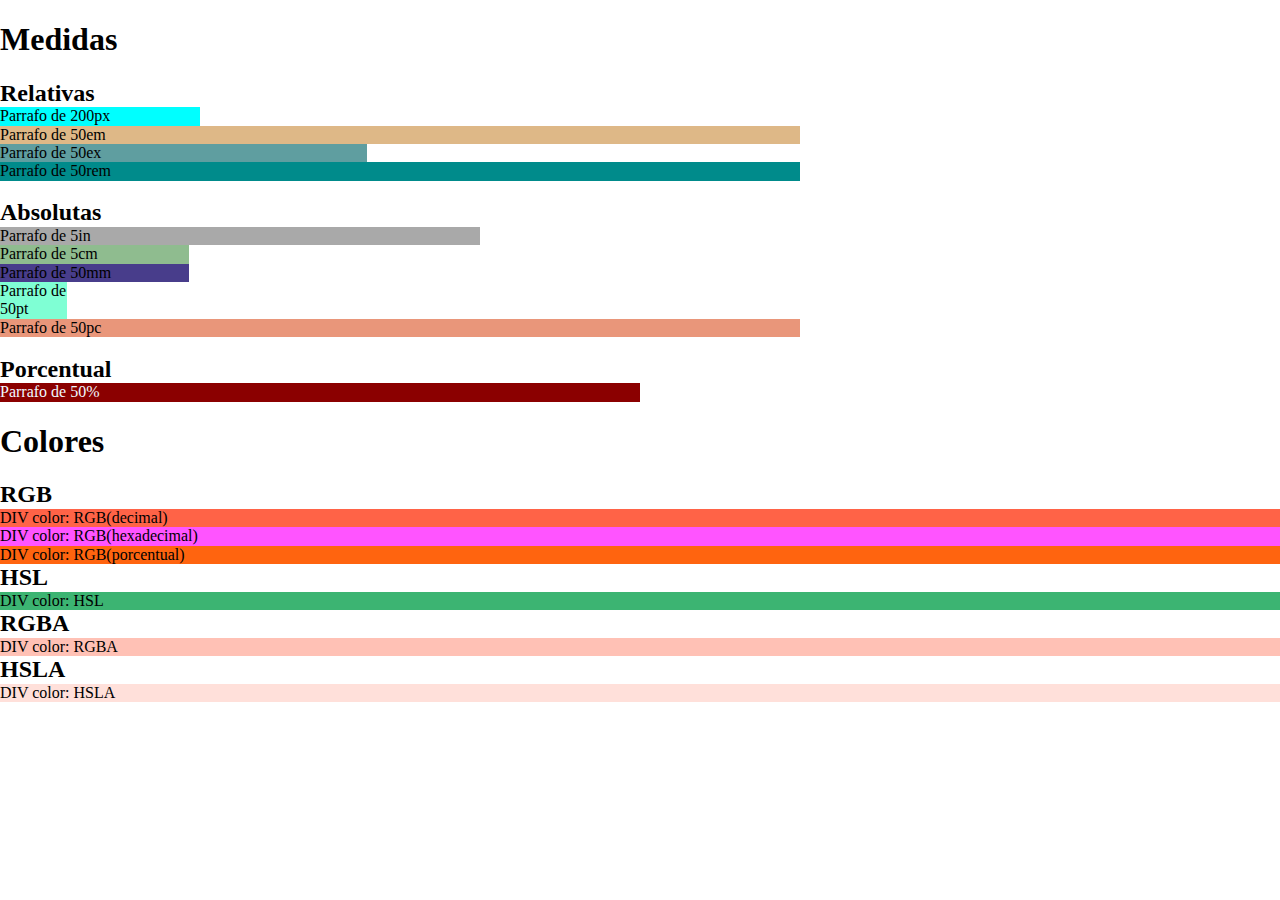
==== index.html @ 099319a7 "first commit" ====
<!DOCTYPE html>
<html lang="en">
<head>
    <meta charset="UTF-8">
    <meta name="viewport" content="width=device-width, initial-scale=1.0">
    <meta http-equiv="X-UA-Compatible" content="ie=edge">
    <link rel="stylesheet" href="normalize1.css">
    <title>Practica 2</title>
</head>
<body>
    <section>
        <h1>Medidas</h1>

        <article>
            <h2>Relativas</h2>

            <p id="px">Parrafo de 200px</p>
            <p id="em">Parrafo de 50em</p>
            <p id="ex">Parrafo de 50ex</p>
            <p id="rem">Parrafo de 50rem</p>
        </article>

        <br>

        <article>
            <h2>Absolutas</h2>

            <p id="in">Parrafo de 5in</p>
            <p id="cm">Parrafo de 5cm</p>
            <p id="mm">Parrafo de 50mm</p>
            <p id="pt">Parrafo de 50pt</p>
            <p id="pc">Parrafo de 50pc</p>
        </article>

        <br>

        <article>
            <h2>Porcentual</h2>

            <p id="porce">Parrafo de 50%</p>
        </article>
    </section>

    <section>
        <h1>Colores</h1>

        <article>
            <h2>RGB</h2>

            <div id="dec">DIV color: RGB(decimal)</div>
            <div id="hex">DIV color: RGB(hexadecimal)</div>
            <div id="por">DIV color: RGB(porcentual)</div>

            <h2>HSL</h2>
            <div id="hsl">DIV color: HSL</div>

            <h2>RGBA</h2>
            <div id="rgba">DIV color: RGBA</div>

            <h2>HSLA</h2>
            <div id="hsla">DIV color: HSLA</div>
        </article>
    </section>
    
</body>
</html>
---- normalize1.css ----
/*! normalize.css v8.0.1 | MIT License | github.com/necolas/normalize.css */

/* Document
   ========================================================================== */

/**
 * 1. Correct the line height in all browsers.
 * 2. Prevent adjustments of font size after orientation changes in iOS.
 */

html {
  line-height: 1.15; /* 1 */
  -webkit-text-size-adjust: 100%; /* 2 */
}

/* Sections
   ========================================================================== */

/**
 * Remove the margin in all browsers.
 */

* {
  margin: 0;
  padding: 0;
}

/**
 * Render the `main` element consistently in IE.
 */

main {
  display: block;
}

/**
 * Correct the font size and margin on `h1` elements within `section` and
 * `article` contexts in Chrome, Firefox, and Safari.
 */

h1 {
  font-size: 2em;
  margin: 0.67em 0;
}

/* Grouping content
   ========================================================================== */

/**
 * 1. Add the correct box sizing in Firefox.
 * 2. Show the overflow in Edge and IE.
 */

hr {
  box-sizing: content-box; /* 1 */
  height: 0; /* 1 */
  overflow: visible; /* 2 */
}

/**
 * 1. Correct the inheritance and scaling of font size in all browsers.
 * 2. Correct the odd `em` font sizing in all browsers.
 */

pre {
  font-family: monospace, monospace; /* 1 */
  font-size: 1em; /* 2 */
}

/* Text-level semantics
   ========================================================================== */

/**
 * Remove the gray background on active links in IE 10.
 */

a {
  background-color: transparent;
}

/**
 * 1. Remove the bottom border in Chrome 57-
 * 2. Add the correct text decoration in Chrome, Edge, IE, Opera, and Safari.
 */

abbr[title] {
  border-bottom: none; /* 1 */
  text-decoration: underline; /* 2 */
  text-decoration: underline dotted; /* 2 */
}

/**
 * Add the correct font weight in Chrome, Edge, and Safari.
 */

b,
strong {
  font-weight: bolder;
}

/**
 * 1. Correct the inheritance and scaling of font size in all browsers.
 * 2. Correct the odd `em` font sizing in all browsers.
 */

code,
kbd,
samp {
  font-family: monospace, monospace; /* 1 */
  font-size: 1em; /* 2 */
}

/**
 * Add the correct font size in all browsers.
 */

small {
  font-size: 80%;
}

/**
 * Prevent `sub` and `sup` elements from affecting the line height in
 * all browsers.
 */

sub,
sup {
  font-size: 75%;
  line-height: 0;
  position: relative;
  vertical-align: baseline;
}

sub {
  bottom: -0.25em;
}

sup {
  top: -0.5em;
}

/* Embedded content
   ========================================================================== */

/**
 * Remove the border on images inside links in IE 10.
 */

img {
  border-style: none;
}

/* Forms
   ========================================================================== */

/**
 * 1. Change the font styles in all browsers.
 * 2. Remove the margin in Firefox and Safari.
 */

button,
input,
optgroup,
select,
textarea {
  font-family: inherit; /* 1 */
  font-size: 100%; /* 1 */
  line-height: 1.15; /* 1 */
  margin: 0; /* 2 */
}

/**
 * Show the overflow in IE.
 * 1. Show the overflow in Edge.
 */

button,
input { /* 1 */
  overflow: visible;
}

/**
 * Remove the inheritance of text transform in Edge, Firefox, and IE.
 * 1. Remove the inheritance of text transform in Firefox.
 */

button,
select { /* 1 */
  text-transform: none;
}

/**
 * Correct the inability to style clickable types in iOS and Safari.
 */

button,
[type="button"],
[type="reset"],
[type="submit"] {
  -webkit-appearance: button;
}

/**
 * Remove the inner border and padding in Firefox.
 */

button::-moz-focus-inner,
[type="button"]::-moz-focus-inner,
[type="reset"]::-moz-focus-inner,
[type="submit"]::-moz-focus-inner {
  border-style: none;
  padding: 0;
}

/**
 * Restore the focus styles unset by the previous rule.
 */

button:-moz-focusring,
[type="button"]:-moz-focusring,
[type="reset"]:-moz-focusring,
[type="submit"]:-moz-focusring {
  outline: 1px dotted ButtonText;
}

/**
 * Correct the padding in Firefox.
 */

fieldset {
  padding: 0.35em 0.75em 0.625em;
}

/**
 * 1. Correct the text wrapping in Edge and IE.
 * 2. Correct the color inheritance from `fieldset` elements in IE.
 * 3. Remove the padding so developers are not caught out when they zero out
 *    `fieldset` elements in all browsers.
 */

legend {
  box-sizing: border-box; /* 1 */
  color: inherit; /* 2 */
  display: table; /* 1 */
  max-width: 100%; /* 1 */
  padding: 0; /* 3 */
  white-space: normal; /* 1 */
}

/**
 * Add the correct vertical alignment in Chrome, Firefox, and Opera.
 */

progress {
  vertical-align: baseline;
}

/**
 * Remove the default vertical scrollbar in IE 10+.
 */

textarea {
  overflow: auto;
}

/**
 * 1. Add the correct box sizing in IE 10.
 * 2. Remove the padding in IE 10.
 */

[type="checkbox"],
[type="radio"] {
  box-sizing: border-box; /* 1 */
  padding: 0; /* 2 */
}

/**
 * Correct the cursor style of increment and decrement buttons in Chrome.
 */

[type="number"]::-webkit-inner-spin-button,
[type="number"]::-webkit-outer-spin-button {
  height: auto;
}

/**
 * 1. Correct the odd appearance in Chrome and Safari.
 * 2. Correct the outline style in Safari.
 */

[type="search"] {
  -webkit-appearance: textfield; /* 1 */
  outline-offset: -2px; /* 2 */
}

/**
 * Remove the inner padding in Chrome and Safari on macOS.
 */

[type="search"]::-webkit-search-decoration {
  -webkit-appearance: none;
}

/**
 * 1. Correct the inability to style clickable types in iOS and Safari.
 * 2. Change font properties to `inherit` in Safari.
 */

::-webkit-file-upload-button {
  -webkit-appearance: button; /* 1 */
  font: inherit; /* 2 */
}

/* Interactive
   ========================================================================== */

/*
 * Add the correct display in Edge, IE 10+, and Firefox.
 */

details {
  display: block;
}

/*
 * Add the correct display in all browsers.
 */

summary {
  display: list-item;
}

/* Misc
   ========================================================================== */

/**
 * Add the correct display in IE 10+.
 */

template {
  display: none;
}

/**
 * Add the correct display in IE 10.
 */

[hidden] {
  display: none;
}

/*aqui empieza codigo de html: Medidas*/
#px{
  width: 200px;
  background-color: aqua;
}

#em{
  width: 50em;
  background-color: burlywood;
}

#ex{
  width: 50ex;
  background-color: cadetblue;
}

#rem{
  width: 50rem;
  background-color: darkcyan;
}

#in{
  width: 5in;
  background-color: darkgray;
}

#cm{
  width: 5cm;
  background-color: darkseagreen;
}

#mm{
  width: 50mm;
  background-color: darkslateblue;
}

#pt{
  width: 50pt;
  background-color: aquamarine;
}

#pc{
  width: 50pc;
  background-color: darksalmon;
}

#porce{
  width: 50%;
  background-color: darkred;
  color: aliceblue;
}

/*aqui empieza codigo de html: Colores*/
#dec{
  background-color: rgb(255, 99, 71);
}
#hex{
  background-color: #ff54ff;
}
#por{
  background-color: rgb(100%, 39.21%, 5.88%);
}
#hsl{
  background-color: hsl(147, 50%, 47%);
}
#rgba{
  background-color: rgba(255, 99, 71, 0.4);
}
#hsla{
  background-color:hsla(10, 100%, 64%, 0.2);
}
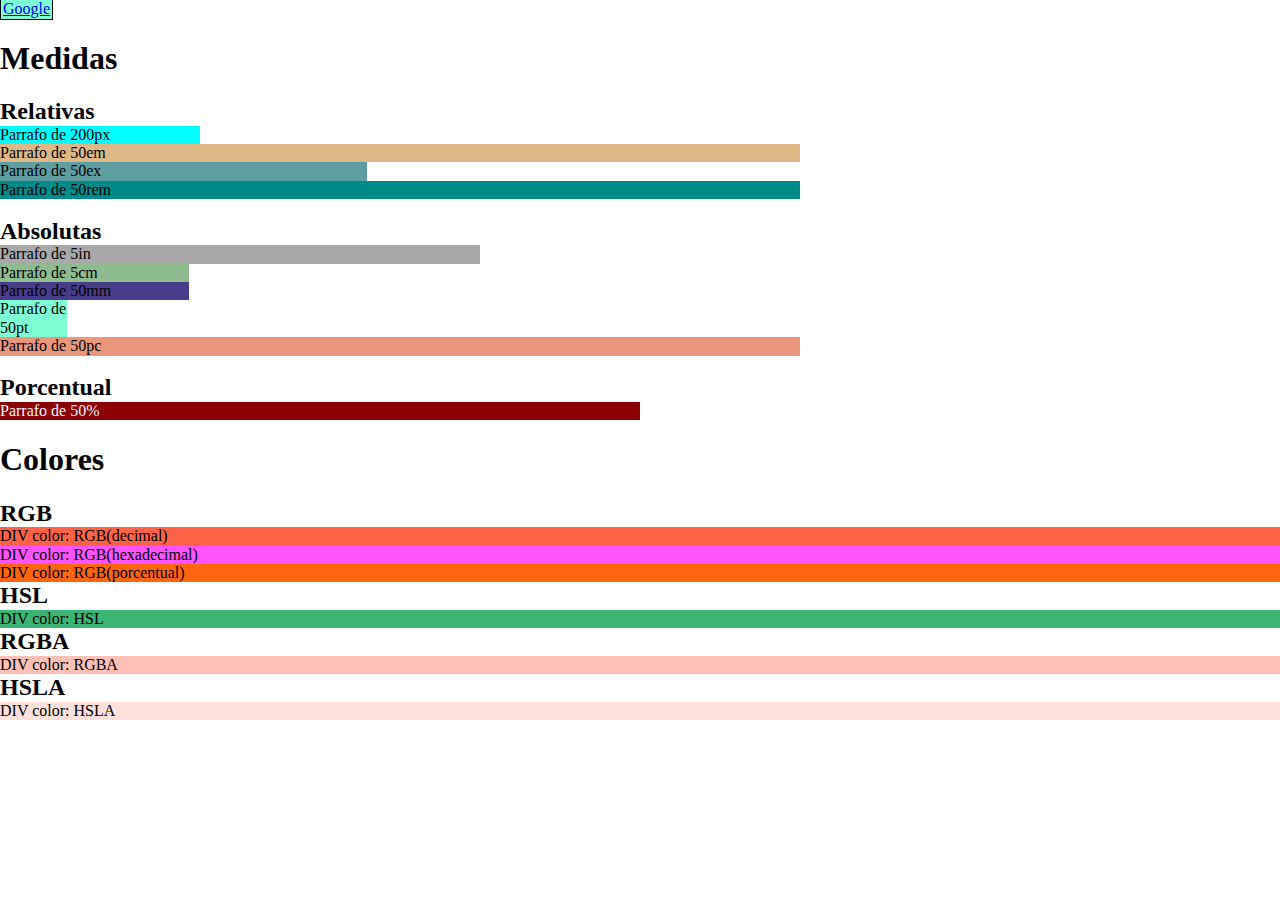
==== commit 7da3e955: "add a label" ====
--- a/index.html
+++ b/index.html
@@ -8,6 +8,9 @@
     <title>Practica 2</title>
 </head>
 <body>
+    <a href="www.google.com">Google</a>
+
+
     <section>
         <h1>Medidas</h1>
 
--- a/normalize1.css
+++ b/normalize1.css
@@ -419,4 +419,10 @@
 }
 #hsla{
   background-color:hsla(10, 100%, 64%, 0.2);
+}
+
+a{
+  background-color: aquamarine;
+  border: 1px solid black;
+  padding: 2px;
 }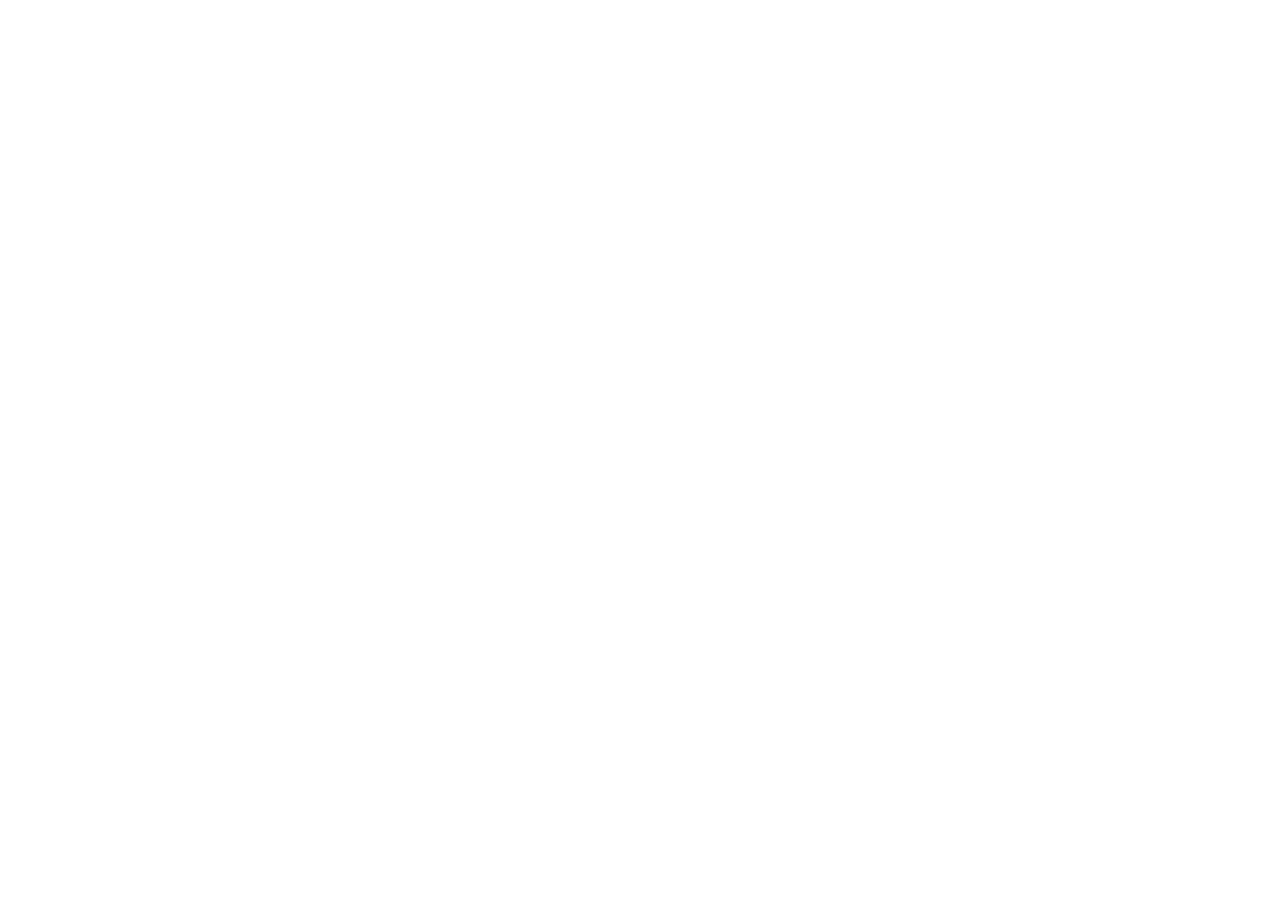
==== commit d97ebf1e: "Arbol binario" ====
--- a/index.html
+++ b/index.html
@@ -1,69 +1,18 @@
-<!DOCTYPE html>
-<html lang="en">
-<head>
-    <meta charset="UTF-8">
-    <meta name="viewport" content="width=device-width, initial-scale=1.0">
-    <meta http-equiv="X-UA-Compatible" content="ie=edge">
-    <link rel="stylesheet" href="normalize1.css">
-    <title>Practica 2</title>
-</head>
-<body>
-    <a href="www.google.com">Google</a>
-
-
-    <section>
-        <h1>Medidas</h1>
-
-        <article>
-            <h2>Relativas</h2>
-
-            <p id="px">Parrafo de 200px</p>
-            <p id="em">Parrafo de 50em</p>
-            <p id="ex">Parrafo de 50ex</p>
-            <p id="rem">Parrafo de 50rem</p>
-        </article>
-
-        <br>
-
-        <article>
-            <h2>Absolutas</h2>
-
-            <p id="in">Parrafo de 5in</p>
-            <p id="cm">Parrafo de 5cm</p>
-            <p id="mm">Parrafo de 50mm</p>
-            <p id="pt">Parrafo de 50pt</p>
-            <p id="pc">Parrafo de 50pc</p>
-        </article>
-
-        <br>
-
-        <article>
-            <h2>Porcentual</h2>
-
-            <p id="porce">Parrafo de 50%</p>
-        </article>
-    </section>
-
-    <section>
-        <h1>Colores</h1>
-
-        <article>
-            <h2>RGB</h2>
-
-            <div id="dec">DIV color: RGB(decimal)</div>
-            <div id="hex">DIV color: RGB(hexadecimal)</div>
-            <div id="por">DIV color: RGB(porcentual)</div>
-
-            <h2>HSL</h2>
-            <div id="hsl">DIV color: HSL</div>
-
-            <h2>RGBA</h2>
-            <div id="rgba">DIV color: RGBA</div>
-
-            <h2>HSLA</h2>
-            <div id="hsla">DIV color: HSLA</div>
-        </article>
-    </section>
-    
-</body>
+<!DOCTYPE html>
+<html lang="en">
+<head>
+    <meta charset="UTF-8">
+    <meta name="viewport" content="width=device-width, initial-scale=1.0">
+    <meta http-equiv="X-UA-Compatible" content="ie=edge">
+    <title>Document</title>
+</head>
+<body>
+
+    <div id="demo"></div>
+    
+
+    <script src="tree.js"></script>
+    <script src="nodo.js"></script>
+    <script src="control.js"></script>
+</body>
 </html>